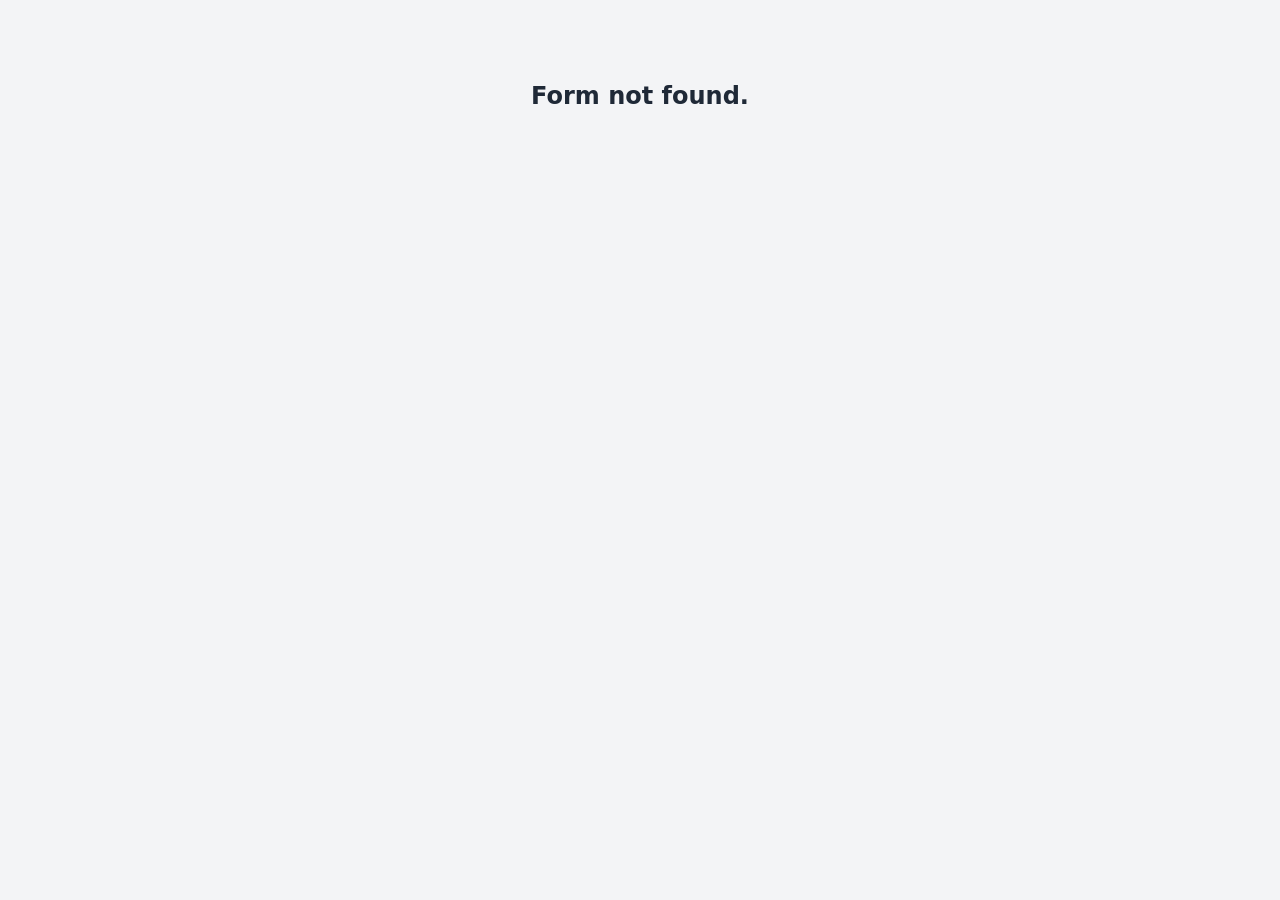
==== client/form.html @ e0543fc1 "Initial commit: Full-stack form builder" ====
<!DOCTYPE html>
<html lang="en">
<head>
  <meta charset="UTF-8">
  <meta name="viewport" content="width=device-width, initial-scale=1.0">
  <title>Fill Out Form</title>
  <link rel="stylesheet" href="style.css">
</head>
<body>
  <div class="container" style="max-width: 600px; margin-top: 3rem;">
    <div class="card" style="border-top: 8px solid var(--primary-color);">
      <h1 id="public-title">Loading...</h1>
      <p id="public-description"></p>
    </div>

    <form id="public-form">
      <div id="public-questions-container">
        </div>
      
      <button type="submit" class="btn" id="submit-btn" style="width: 100%; margin-top: 1rem; font-size: 1.1rem;">Submit Response</button>
      <button type="button" id="clear-form-btn" class="btn" style="background: #9ca3af; margin-left: 10px;">
        Clear Answers
    </button>
    </form>

    <div id="success-message" class="card" style="display: none; text-align: center; margin-top: 2rem;">
      <h2>Thank you!</h2>
      <p>Your response has been recorded.</p>
    </div>
  </div>

  <script src="form.js"></script>
</body>
</html>
---- client/style.css ----
:root {
  --primary-color: #4f46e5;
  --primary-hover: #4338ca;
  --bg-color: #f3f4f6;
  --card-bg: #ffffff;
  --text-color: #1f2937;
  --border-color: #e5e7eb;
}

body {
  font-family: system-ui, -apple-system, sans-serif;
  background-color: var(--bg-color);
  color: var(--text-color);
  margin: 0;
  padding: 2rem;
}

.container {
  max-width: 800px;
  margin: 0 auto;
}

header {
  margin-bottom: 2rem;
  text-align: center;
}

.card {
  background: var(--card-bg);
  padding: 1.5rem;
  border-radius: 8px;
  box-shadow: 0 1px 3px rgba(0,0,0,0.1);
  margin-bottom: 2rem;
}

.form-group {
  margin-bottom: 1rem;
}

label {
  display: block;
  font-weight: 600;
  margin-bottom: 0.5rem;
}

input, textarea {
  width: 100%;
  padding: 0.75rem;
  border: 1px solid var(--border-color);
  border-radius: 4px;
  box-sizing: border-box;
  font-family: inherit;
}

.btn {
  background-color: var(--primary-color);
  color: white;
  padding: 0.75rem 1.5rem;
  border: none;
  border-radius: 4px;
  cursor: pointer;
  font-weight: bold;
  transition: background-color 0.2s;
}

.btn:hover {
  background-color: var(--primary-hover);
}

.forms-grid {
  display: grid;
  gap: 1rem;
}

.form-card {
  background: var(--card-bg);
  padding: 1rem;
  border-radius: 8px;
  border: 1px solid var(--border-color);
  display: flex;
  justify-content: space-between;
  align-items: center;
}

.form-card h3 {
  margin: 0 0 0.25rem 0;
}

.form-card p {
  margin: 0;
  color: #6b7280;
  font-size: 0.875rem;
}
.draggable-card.dragging {
  opacity: 0.5;
  border: 2px dashed #4f46e5;
  background-color: #f3f4f6;
}
/* Make inline inputs look like text until clicked */
.inline-edit, .option-edit {
  border: 1px solid transparent;
  background: transparent;
  width: 100%;
  padding: 4px;
  outline: none;
  border-radius: 4px;
  transition: all 0.2s;
}

.inline-edit:focus, .option-edit:focus {
  border: 1px solid #d1d5db;
  background: #fff;
  box-shadow: 0 0 0 3px rgba(79, 70, 229, 0.1);
}

.dragging {
  opacity: 0.5;
  border: 2px dashed #4f46e5 !important;
}
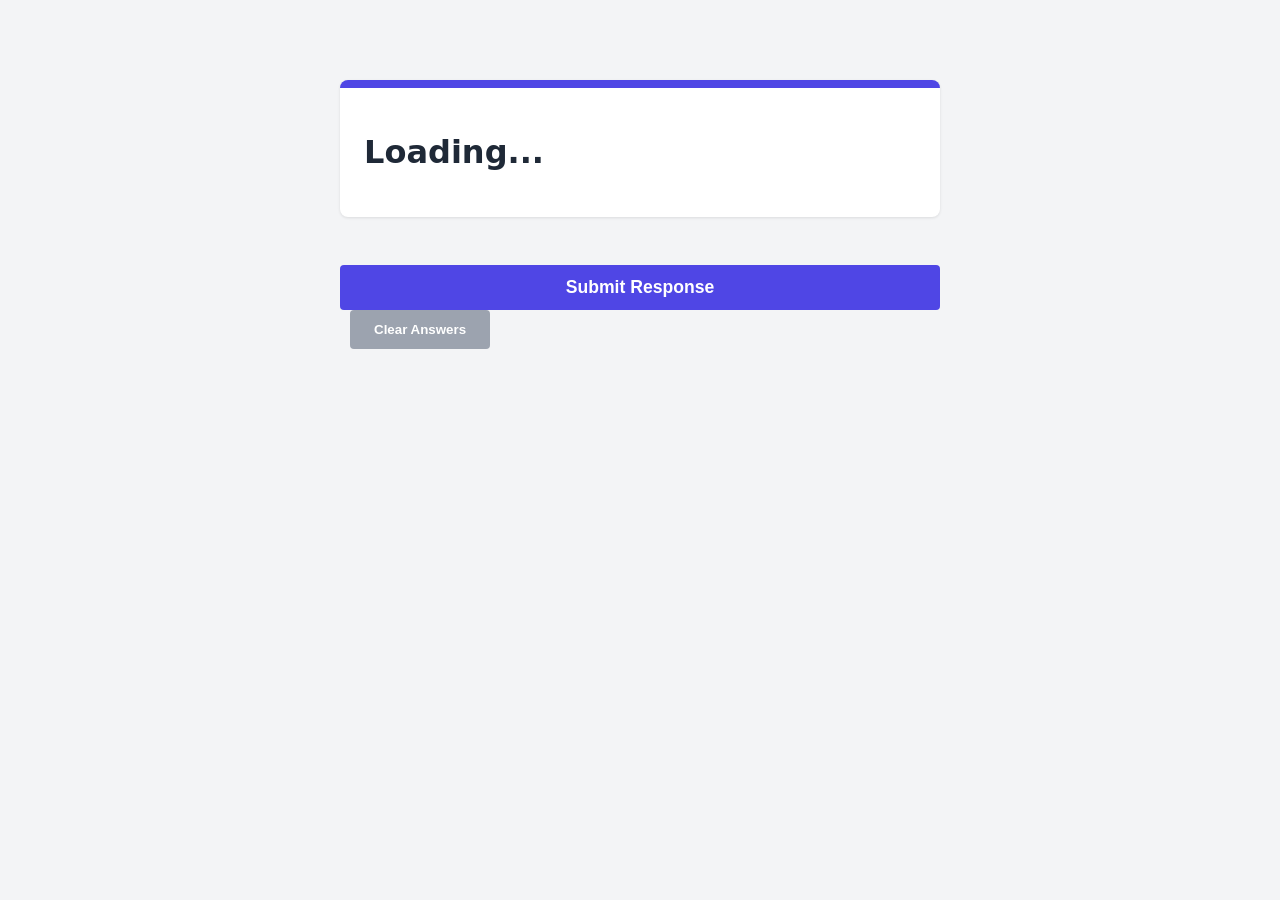
==== commit bf786f3f: "Add Socket.IO script to form.html" ====
--- a/client/form.html
+++ b/client/form.html
@@ -28,7 +28,7 @@
       <p>Your response has been recorded.</p>
     </div>
   </div>
-
+  <script src="https://cdn.socket.io/4.7.2/socket.io.min.js"></script>
   <script src="form.js"></script>
 </body>
-</html>+</html>
